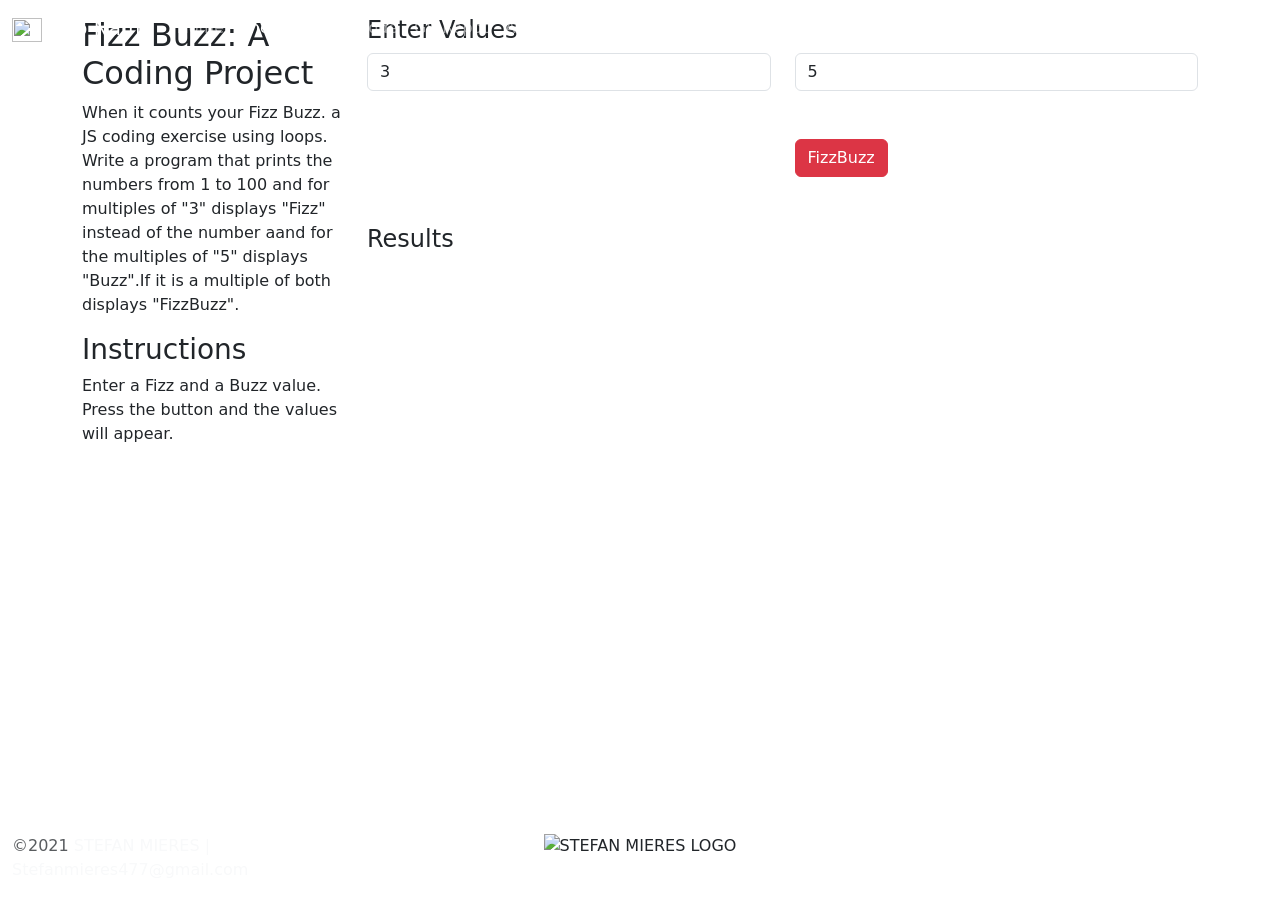
==== FizzBuzzJS/app.html @ e9c382c1 "Final Project When it counts your Fizz Buzz. a JS coding exercise using loops. Write a program that" ====
<!doctype html>
<html lang="en" class="h-100">

<head>
    <title>App Name: A /coding Project by SM</title>
    <!-- Required meta tags -->
    <meta charset="utf-8">
    <meta name="viewport" content="width=device-width, initial-scale=1, shrink-to-fit=no">

    <!-- Bootstrap CSS -->
    <link href="https://cdn.jsdelivr.net/npm/bootstrap@5.1.0/dist/css/bootstrap.min.css" rel="stylesheet"
        integrity="sha384-KyZXEAg3QhqLMpG8r+8fhAXLRk2vvoC2f3B09zVXn8CA5QIVfZOJ3BCsw2P0p/We" crossorigin="anonymous">
    <script src="https://kit.fontawesome.com/5db21ba9c6.js" crossorigin="anonymous"></script>    
    <link href="/css/site.css" rel="stylesheet">
    <link rel="icon" type="image/png" href="/img/favicon-32x32.png">
  
</head>

<body class="d-flex flex-column h-100">
<!---===NAV section===-->
<nav class="navbar navbar-expand-md navbar-dark fixed-top">
    <div class="container-fluid">
        <a class="navbar-brand" href="#"><img src="/img/LogoMakr-3Ehh6I.png" 
        class="d-inline-block align-text-center" width="30" height="24"> App Name</a>
        <button class="navbar-toggler" type="button" data-bs-toggle="collapse" data-bs-target="#navbarCollapse"
            aria-controls="navbarCollapse" aria-expanded="false" aria-label="Toggle navigation">
            <span class="navbar-toggler-icon"></span>
        </button>
        <div class="collapse navbar-collapse" id="navbarCollapse">
            <ul class="navbar-nav me-auto mb-2 mb-md-0">
                <li class="nav-item">
                    <a class="nav-link"  href="/index.html">Home</a>
                </li>
                <li class="nav-item">
                    <a class="nav-link active" aria-current="page" href="/app.html">The App</a>
                </li>
                <li class="nav-item">
                    <a class="nav-link" href="/code.html">The Code</a>
                </li>
                <li class="nav-item">
                    <a class="nav-link" target="_blank" href="#">Git Repot</a>
                </li>
                <li class="nav-item">
                    <a class="nav-link" target="_blank" href="#">About</a>
                </li>
            </ul>
        </div>
    </div>
</nav>
<!--====MAIN Section==-->
<main class="flex-shrink-0">
    <div class="container">
            <div class="row">
                <!--Left Side-->
                <div class="col-3 mt-3">
                    <h2>Fizz Buzz: A Coding Project</h2>
                    <p>When it counts your Fizz Buzz. a JS coding exercise using loops.
                        Write a program that prints the numbers from 1 to 100 and for multiples of "3" displays "Fizz" instead of the number aand for the multiples of "5" displays 
                        "Buzz".If it is a multiple of both displays "FizzBuzz".
                    </p>

                    <h3>Instructions</h3>
                    <p>Enter a Fizz and a Buzz value. Press the button and the values will appear.</p>
                </div>
                
                <!--Right Side-->
                <div class="col-9">
                    <h4 class="mt-3">Enter Values</h4>  
                        <div class="row">
                            <div class="col">
                                
                                    <form>
                                        <div class="col">
                                            <input id="userNumberOne" type="number" class="form-control" placeholder="Enter a number" aria-label="Enter a number" value="3">
                                        </div>  
                                    
                            </div>

                            <div class="col">
                                
                                    <div class="col">
                                        <input id="userNumberTwo" type="number" class="form-control" placeholder="Enter a number" aria-label="Enter a number" value="5">
                                    </div>
                                    
                                    <button type="button" id="btnSubmit" class="btn btn-danger mt-5">FizzBuzz</button>
                                </form> 
                            </div>
                        </div>
                        <!--Second row Right-->
                        <div class="row">
                            <h4 class="mt-5">Results</h4>
                            <div class="col">
                                <div class="table-responsive">
                                    <table class="table table-striped table-sm">
                                       <tbody id="results">
                                           <!--Insert the table here-->
                                       </tbody> 
                                    </table>
                                </div>
                            </div>     
                        </div>
                </div>
                
            </div>

    </div>
</main>
<!---===Footer Section====-->
<footer class="footer mt-auto py-3">
    <div class="container-fluid ">
        <div class="row row-cols-1 row-cols-lg-3 gy-2">
            <div class="col order-lg-first order-last text-light">
                <div><span class="text-muted">&copy;2021</span> STEFAN MIERES | Stefanmieres477@gmail.com</div>
            </div>
            <div class="col d-flex align-content-center justify-content-start justify-content-lg-center">
                <img src="/img/LogoMakr-3Ehh6I.png" alt="STEFAN MIERES LOGO" height="50">
            </div>
            <div class="col d-flex align-items-center justify-content-start justify-content-lg-end">
                <div class="row">
                    <div class="col social"><a href="#" target="_blank"><i class="fab fa-linkedin fa-2x"></i></a></div>
                    <div class="col social"><a href="#" target="_blank"><i class="fab fa-github fa-2x"></i></a></div>
                    <div class="col social"><a href="#" target="_blank"><i class="fab fa-twitter fa-2x"></i></a></div>
                </div>
            </div>
        </div>
        
    </div>
</footer>

<template id="fbTemplate">
   <tr>
       <td></td>
       <td></td>
       <td></td>
       <td></td>
       <td></td>
   </tr>
</template>
<!-- Bootstrap JS -->
<script src="https://cdn.jsdelivr.net/npm/bootstrap@5.1.0/dist/js/bootstrap.bundle.min.js"
integrity="sha384-U1DAWAznBHeqEIlVSCgzq+c9gqGAJn5c/t99JyeKa9xxaYpSvHU5awsuZVVFIhvj" crossorigin="anonymous">
</script>
<script src="/js/site.js"></script>
<script>document.getElementById("btnSubmit").addEventListener("click",GetValue)</script>
</body>
</html>
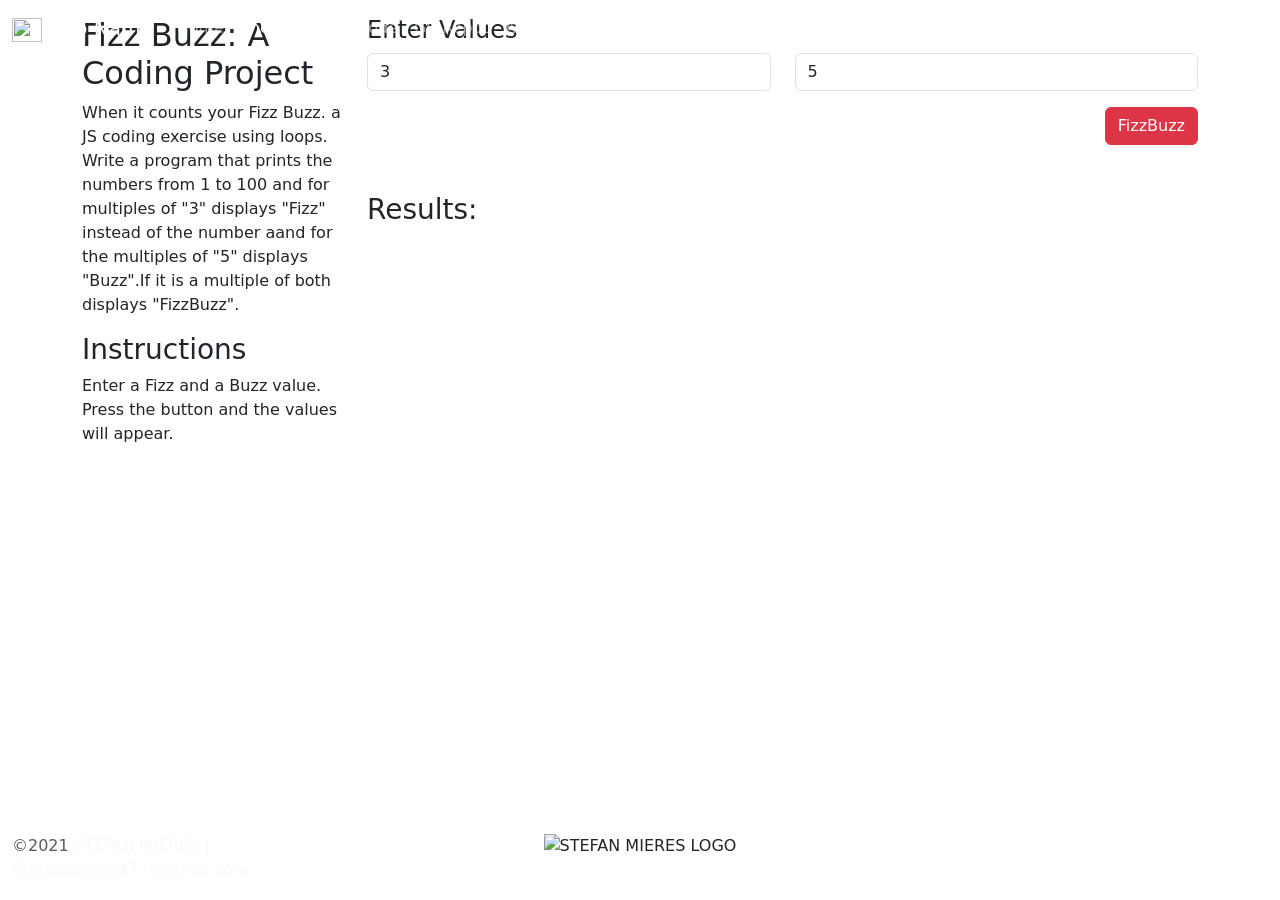
==== commit cf5ee59f: "Add files via upload CSS added." ====
--- a/FizzBuzzJS/app.html
+++ b/FizzBuzzJS/app.html
@@ -53,6 +53,8 @@
             <div class="row">
                 <!--Left Side-->
                 <div class="col-3 mt-3">
+
+                    
                     <h2>Fizz Buzz: A Coding Project</h2>
                     <p>When it counts your Fizz Buzz. a JS coding exercise using loops.
                         Write a program that prints the numbers from 1 to 100 and for multiples of "3" displays "Fizz" instead of the number aand for the multiples of "5" displays 
@@ -61,6 +63,7 @@
 
                     <h3>Instructions</h3>
                     <p>Enter a Fizz and a Buzz value. Press the button and the values will appear.</p>
+                    
                 </div>
                 
                 <!--Right Side-->
@@ -82,16 +85,18 @@
                                         <input id="userNumberTwo" type="number" class="form-control" placeholder="Enter a number" aria-label="Enter a number" value="5">
                                     </div>
                                     
-                                    <button type="button" id="btnSubmit" class="btn btn-danger mt-5">FizzBuzz</button>
+                                    <div class="text-end">
+                                    <button type="button" id="btnSubmit" class="btn btn-danger mt-3">FizzBuzz</button>
+                                    </div>
                                 </form> 
                             </div>
                         </div>
                         <!--Second row Right-->
                         <div class="row">
-                            <h4 class="mt-5">Results</h4>
+                            <h3 class="mt-5">Results:</h3>
                             <div class="col">
                                 <div class="table-responsive">
-                                    <table class="table table-striped table-sm">
+                                    <table class="table table-striped table-sm table-bordered">
                                        <tbody id="results">
                                            <!--Insert the table here-->
                                        </tbody> 
